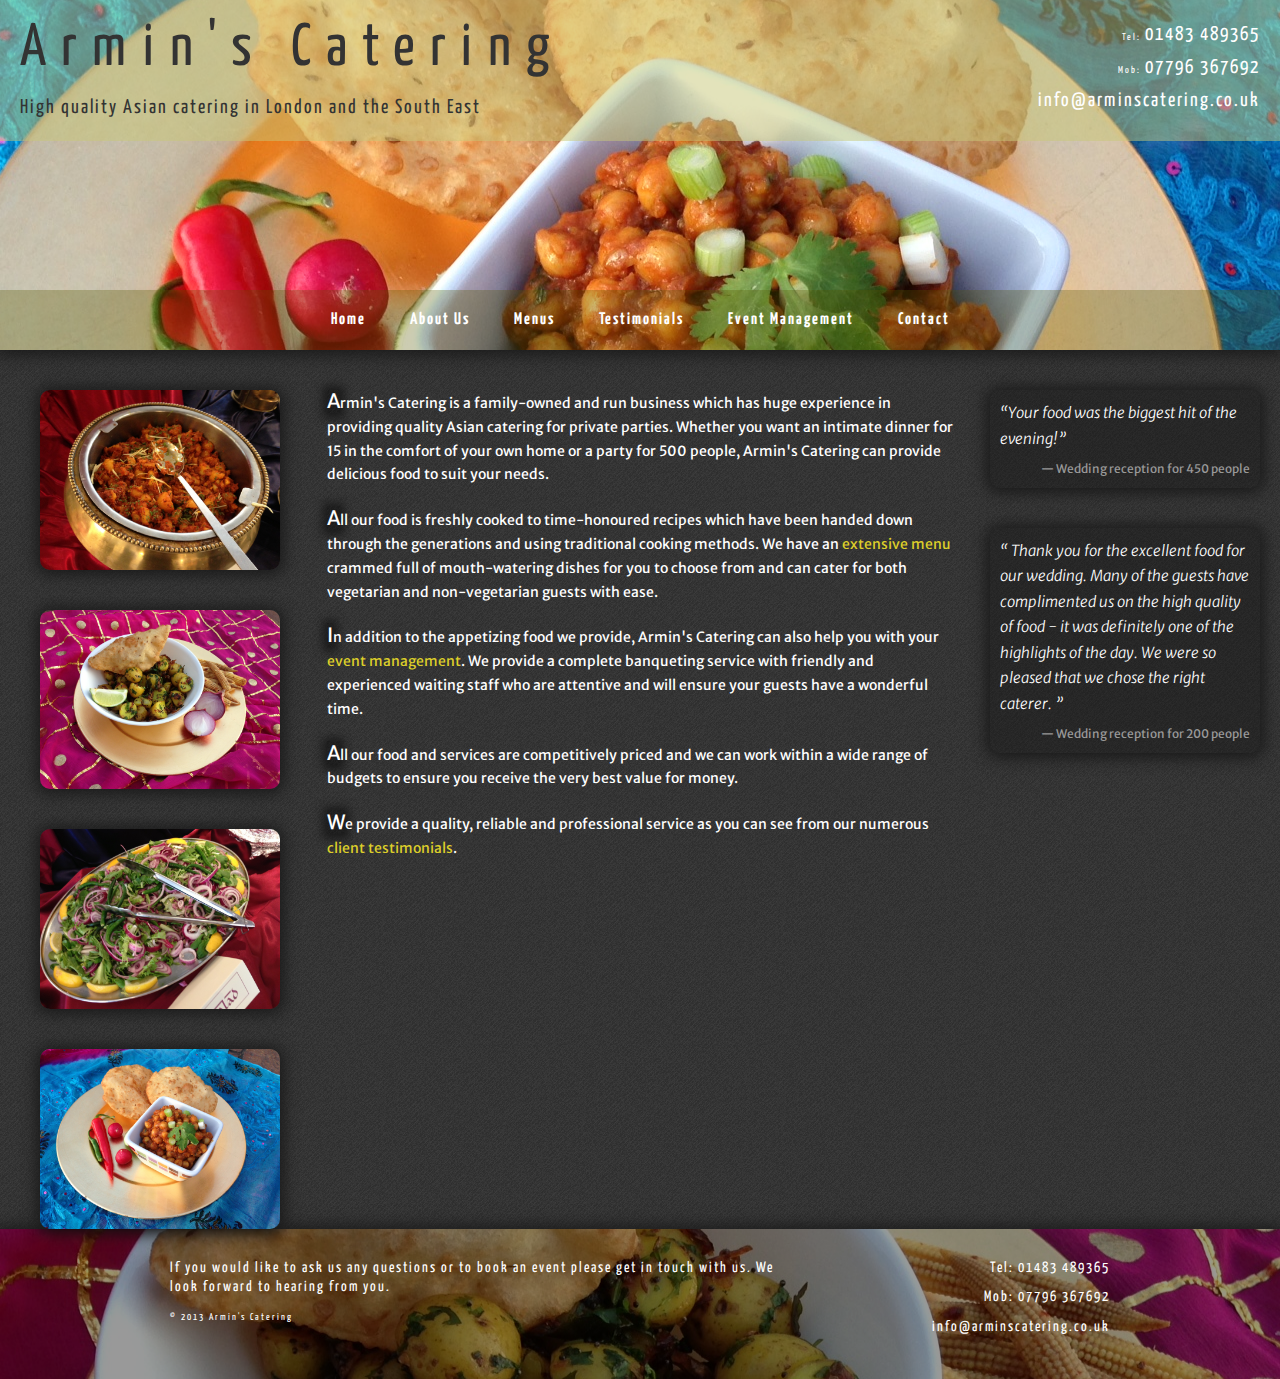
==== web/index.html @ c9bd6457 "Various tweaks." ====
<!DOCTYPE html>
<html lang="en">
	<head>
		<title>Armin's Catering</title>
		<meta name="viewport" content="width=device-width, initial-scale=1.0">
		<link href="bootstrap/css/bootstrap.min.css" rel="stylesheet" media="screen">
		<link href="main.css" rel="stylesheet" media="screen">
		<link href='http://fonts.googleapis.com/css?family=Lora' rel='stylesheet' type='text/css'>
		<link href='http://fonts.googleapis.com/css?family=Yanone+Kaffeesatz:300' rel='stylesheet' type='text/css'>
		<link href='http://fonts.googleapis.com/css?family=Merriweather+Sans:300' rel='stylesheet' type='text/css'>
		<link href='http://fonts.googleapis.com/css?family=Lovers+Quarrel' rel='stylesheet' type='text/css'>
	</head>

	<body class="home">
		<div class="row-fluid banner">
			<div class="span12">
				<div class="row-fluid headline">
					<div class="span8">
						<h1>Armin's Catering</h1>
						<p class="strap">High quality Asian catering in London and the South East</p>
					</div>
					<div class="span4 contact">
						<p>Tel: <span class="phone">01483 489365</span></p>
						<p>Mob: <span class="phone">07796 367692</span></p>
						<p class="phone"><a href="mailto:info@arminscatering.co.uk">info@arminscatering.co.uk</a></p>
					</div>
				</div>
				
				<div class="navigation">
					<ul>
						<li><a href="index.html">Home</a></li>
						<li><a href="about">About Us</a></li>
						<li><a href="menus">Menus</a></li>
						<li><a href="testimonials">Testimonials</a></li>
						<li><a href="events">Event Management</a></li>
						<li><a href="menus">Contact</a></li>
					</ul>
				</div>
			</div>
		</div>
		<div class="row-fluid body">
			<div class="span3 images">
				<img src="images/side3.jpg" />
				<img src="images/side2.jpg" />
				<img src="images/side1.jpg" />
				<img src="images/banner.jpg" />
			</div>
			
			<div class="span6 content">
				<p>
					Armin's Catering is a family-owned and run business which has huge experience in 
					providing quality Asian catering for private parties. Whether you want an intimate 
					dinner for 15 in the comfort of your own home or a party for 500 people, Armin's 
					Catering can provide delicious food to suit your needs.
				</p>
				<p>
					All our food is freshly cooked to time-honoured recipes which have been handed down 
					through the generations and using traditional cooking methods. We have an <a href="menu">extensive 
					menu</a> crammed full of mouth-watering dishes for you to choose from and can cater for 
					both vegetarian and non-vegetarian guests with ease.
				</p>
				<p>
					In addition to the appetizing food we provide, Armin's Catering can also help you 
					with your <a href="events">event management</a>. We provide a complete banqueting service with friendly 
					and experienced waiting staff who are attentive and will ensure your guests have a 
					wonderful time.
				</p>
				<p>
					All our food and services are competitively priced and we can work within a wide 
					range of budgets to ensure you receive the very best value for money.
				</p>
				<p>
					We provide a quality, reliable and professional service as you can see from our 
					numerous <a href="/testimonials">client testimonials</a>.
				</p>
			</div>
			<div class="span3 testimonials">
				<ul>
					<li>
						<blockquote>
							<p>Your food was the biggest hit of the evening!</p>
							<small>Wedding reception for 450 people</small>
						</blockquote>
					</li>
					<li>
						<blockquote>
							<p>
								Thank you for the excellent food for our wedding. Many of the guests have 
								complimented us on the high quality of food - it was definitely one of the 
								highlights of the day. We were so pleased that we chose the right caterer.
							</p>
							<small>Wedding reception for 200 people</small>
						</blockquote>
					</li>
				</ul>
			</div>
		</div>
		
		<div class="row-fluid footer">
			<div class="span12">
				<div class="row-fluid dark">
					<div class="container">
						<div class="span8">
							<p>
								If you would like to ask us any questions or to book an event please get in 
								touch with us. We look forward to hearing from you.
							</p>
							<p class="copyright">&copy; 2013 Armin's Catering</p>
						</div>
						<div class="span4 contact">
							<p>Tel: <span class="phone">01483 489365</span></p>
							<p>Mob: <span class="phone">07796 367692</span></p>
							<p class="phone"><a href="mailto:info@arminscatering.co.uk">info@arminscatering.co.uk</a></p>
						</div>
					</div>
				</div>
			</div>
		</div>
		
		<script src="jquery-1.10.0.min.js"></script>
	    <script src="bootstrap/js/bootstrap.min.js"></script>
	</body>
</html>
---- web/main.css ----
body {
	font-family: 'Merriweather Sans', sans-serif;
	background-image: url('images/debut_dark.png');
}

a,
a:visited,
a:hover {
	color: rgb(221, 207, 42);
}

.navigation ul {
	margin: 0;
	list-style-type: none;
	font-weight: bolder;
	font-size: 1.2em;
	text-align: center;
	background-color: rgba(85, 85, 0, .3);
}
	
	.navigation li {
		display: inline-block;
		padding: 20px;
	}
	
	.navigation a {
		color: white;
	}
	
.banner {
	height: 350px;
	background-image: url('images/banner.jpg');
	background-position: 50% 30%;
	box-shadow: 0 1px 15px 4px #1a1a1a;
	position: relative;
	font-family: 'Yanone Kaffeesatz', sans-serif;
}

	.banner .navigation {
		letter-spacing: 2px;
		position: absolute;
		bottom: 0;
		width: 100%;
	}
	
	.banner .headline {
		background-color: rgba(200, 200, 120, .5);
	}
		
	.banner .contact {
		font-size: 10px;
		text-align: right;
		padding: 25px 20px 20px 0;
		color: white;
		letter-spacing: 2px;
	}

		.banner .phone {
			font-size: 20px;
		}

	.banner a,
	.banner a:visited {
		color: white;
	}
	
	.banner h1 {
		font-size: 60px;
		letter-spacing: 15px;
		margin-top: 0px;
		line-height: 1.3em;
		padding: 10px 0 0 20px;
		font-weight: normal;
	}

		.banner .strap {
			padding: 0px 20px;
			font-size: 20px;
			letter-spacing: 2px;
		}
		
.footer {
	background-position: 50% 30%;
	background-image: url('images/side2.jpg');
	box-shadow: 0 1px 15px 4px #1a1a1a;
	font-family: 'Yanone Kaffeesatz', sans-serif;
	letter-spacing: 2px;
	font-size: 15px;
}

	.footer a,
	.footer a:visited {
		color: white;
	}

.dark {
	background-color: rgba(0, 0, 0, .4);
	height: 150px;
}

	.footer .container {
		color: white;
		padding: 30px 20px 30px 20px;
		line-height: 1.3em;
	}

		.footer .contact {
			text-align: right;
		}

		.footer .copyright {
			font-size: 10px;
		}

.body {
	color: white;
}

.content {
	margin: 40px 0 40px 0;
	padding: 0;
	line-height: 1.7em;
	font-size: 14px;
	color: white;
}

	.content p {
		margin-bottom: 20px;
	}

		.content p:first-letter { 
			font-size:140%;
			background-color: rgba(0, 0, 0, .4);
			box-shadow: 0 1px 10px 4px #1a1a1a;
		}

.images {
	padding: 0 20px 0 40px;
}

	.images img {
		margin: 40px 0 0 0;
		box-shadow: 0 1px 15px 4px #1a1a1a;
		border-radius: 10px;
	}

.testimonials {
	padding: 40px 20px 10px 10px;
}

	.testimonials ul {
		list-style-type: none;
		margin-left: 0;
	}

	.testimonials li {
		margin-bottom: 40px;
		background-color: rgba(20, 20, 20, .4);
		box-shadow: 0 1px 15px 4px #1a1a1a;
		border-radius: 10px;
		padding: 10px;
	}

	.testimonials blockquote {
		border: none;
		padding: 0;
		margin: 0;
		font-style: italic;
	}

		.testimonials blockquote p {
			font-size: 15px;
			line-height: 1.7em;
		}

		.testimonials blockquote p:before {
			content: open-quote;
		}

		.testimonials blockquote p:after {
			content: close-quote;
		}

	.testimonials small {
		text-align: right;
		font-style: normal;
		padding: 10px 0 0 0;
		line-height: 1.4em;
	}
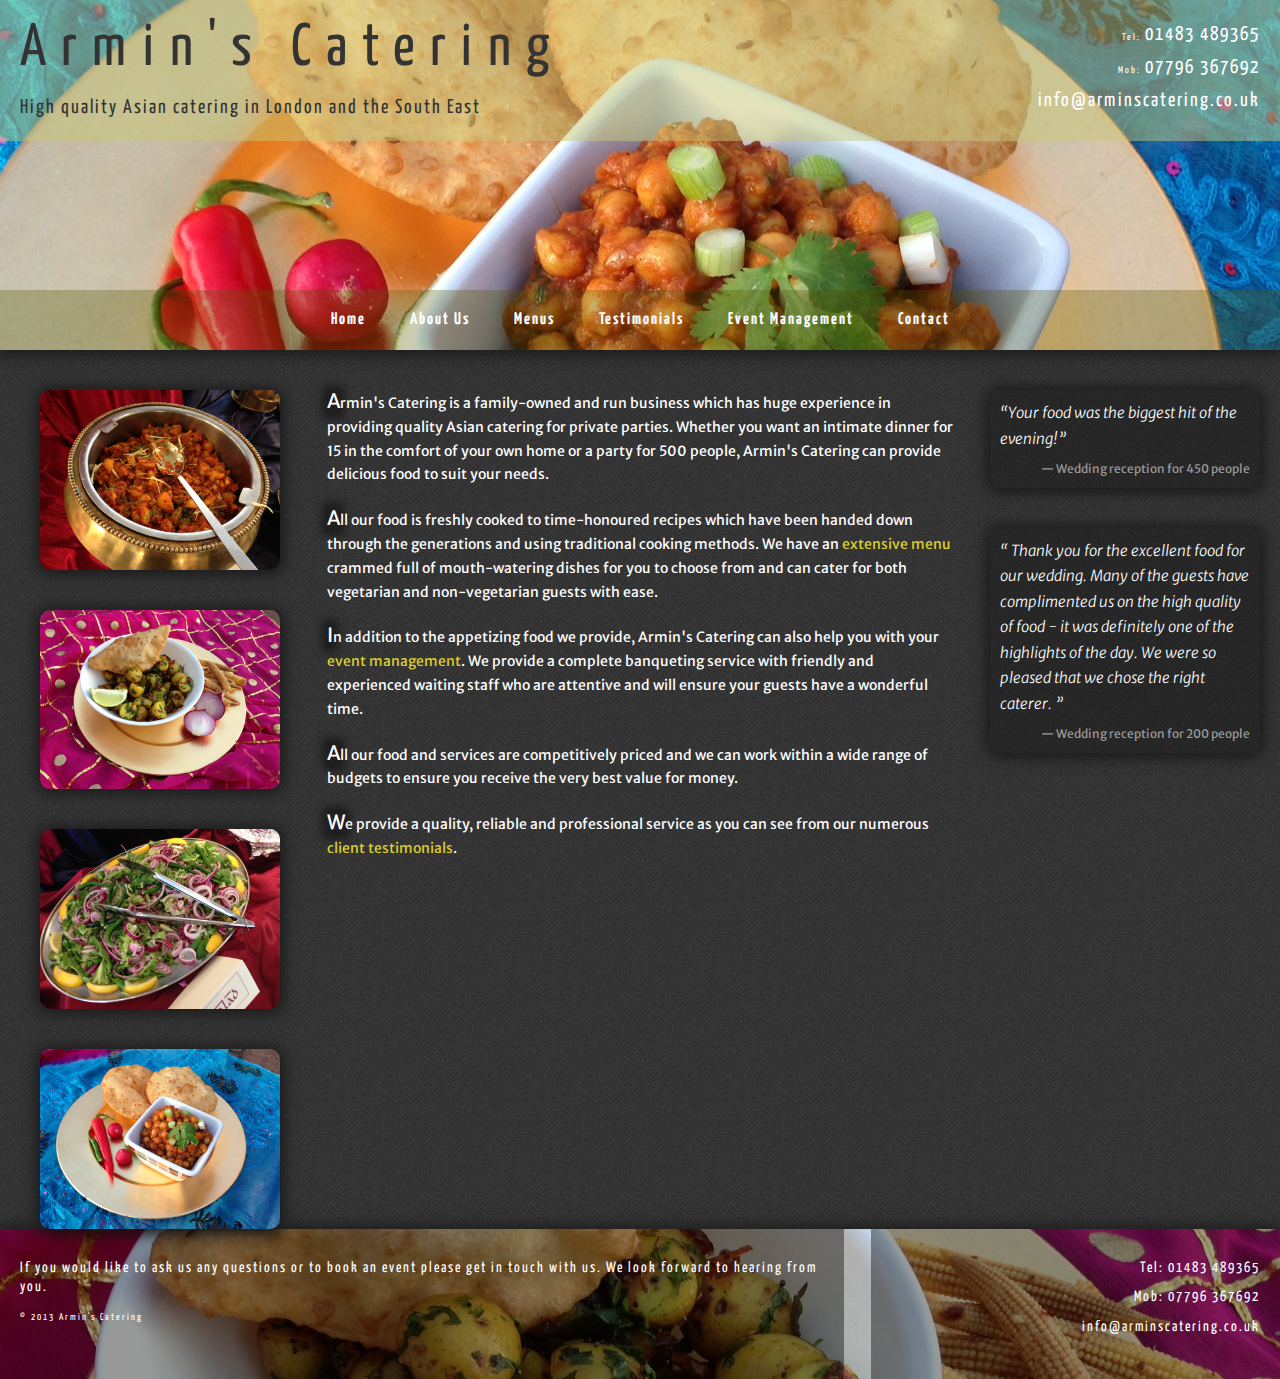
==== commit a2940dc3: "Cleaned up footer markup." ====
--- a/web/index.html
+++ b/web/index.html
@@ -5,10 +5,8 @@
 		<meta name="viewport" content="width=device-width, initial-scale=1.0">
 		<link href="bootstrap/css/bootstrap.min.css" rel="stylesheet" media="screen">
 		<link href="main.css" rel="stylesheet" media="screen">
-		<link href='http://fonts.googleapis.com/css?family=Lora' rel='stylesheet' type='text/css'>
 		<link href='http://fonts.googleapis.com/css?family=Yanone+Kaffeesatz:300' rel='stylesheet' type='text/css'>
 		<link href='http://fonts.googleapis.com/css?family=Merriweather+Sans:300' rel='stylesheet' type='text/css'>
-		<link href='http://fonts.googleapis.com/css?family=Lovers+Quarrel' rel='stylesheet' type='text/css'>
 	</head>
 
 	<body class="home">
@@ -97,23 +95,17 @@
 		</div>
 		
 		<div class="row-fluid footer">
-			<div class="span12">
-				<div class="row-fluid dark">
-					<div class="container">
-						<div class="span8">
-							<p>
-								If you would like to ask us any questions or to book an event please get in 
-								touch with us. We look forward to hearing from you.
-							</p>
-							<p class="copyright">&copy; 2013 Armin's Catering</p>
-						</div>
-						<div class="span4 contact">
-							<p>Tel: <span class="phone">01483 489365</span></p>
-							<p>Mob: <span class="phone">07796 367692</span></p>
-							<p class="phone"><a href="mailto:info@arminscatering.co.uk">info@arminscatering.co.uk</a></p>
-						</div>
-					</div>
-				</div>
+			<div class="span8 dark">
+				<p>
+					If you would like to ask us any questions or to book an event please get in 
+					touch with us. We look forward to hearing from you.
+				</p>
+				<p class="copyright">&copy; 2013 Armin's Catering</p>
+			</div>
+			<div class="span4 dark contact">
+				<p>Tel: <span class="phone">01483 489365</span></p>
+				<p>Mob: <span class="phone">07796 367692</span></p>
+				<p class="phone"><a href="mailto:info@arminscatering.co.uk">info@arminscatering.co.uk</a></p>
 			</div>
 		</div>
 		
--- a/web/main.css
+++ b/web/main.css
@@ -7,6 +7,10 @@
 a:visited,
 a:hover {
 	color: rgb(221, 207, 42);
+}
+
+.dark {
+	background-color: rgba(0, 0, 0, .4);
 }
 
 .navigation ul {
@@ -86,31 +90,27 @@
 	font-family: 'Yanone Kaffeesatz', sans-serif;
 	letter-spacing: 2px;
 	font-size: 15px;
+	color: white;
+	line-height: 1.3em;
 }
+
+	.footer > div {
+		height: 150px;
+		padding: 30px 20px 30px 20px;
+	}
 
 	.footer a,
 	.footer a:visited {
 		color: white;
 	}
 
-.dark {
-	background-color: rgba(0, 0, 0, .4);
-	height: 150px;
-}
-
-	.footer .container {
-		color: white;
-		padding: 30px 20px 30px 20px;
-		line-height: 1.3em;
+	.footer .contact {
+		text-align: right;
 	}
 
-		.footer .contact {
-			text-align: right;
-		}
-
-		.footer .copyright {
-			font-size: 10px;
-		}
+	.footer .copyright {
+		font-size: 10px;
+	}
 
 .body {
 	color: white;
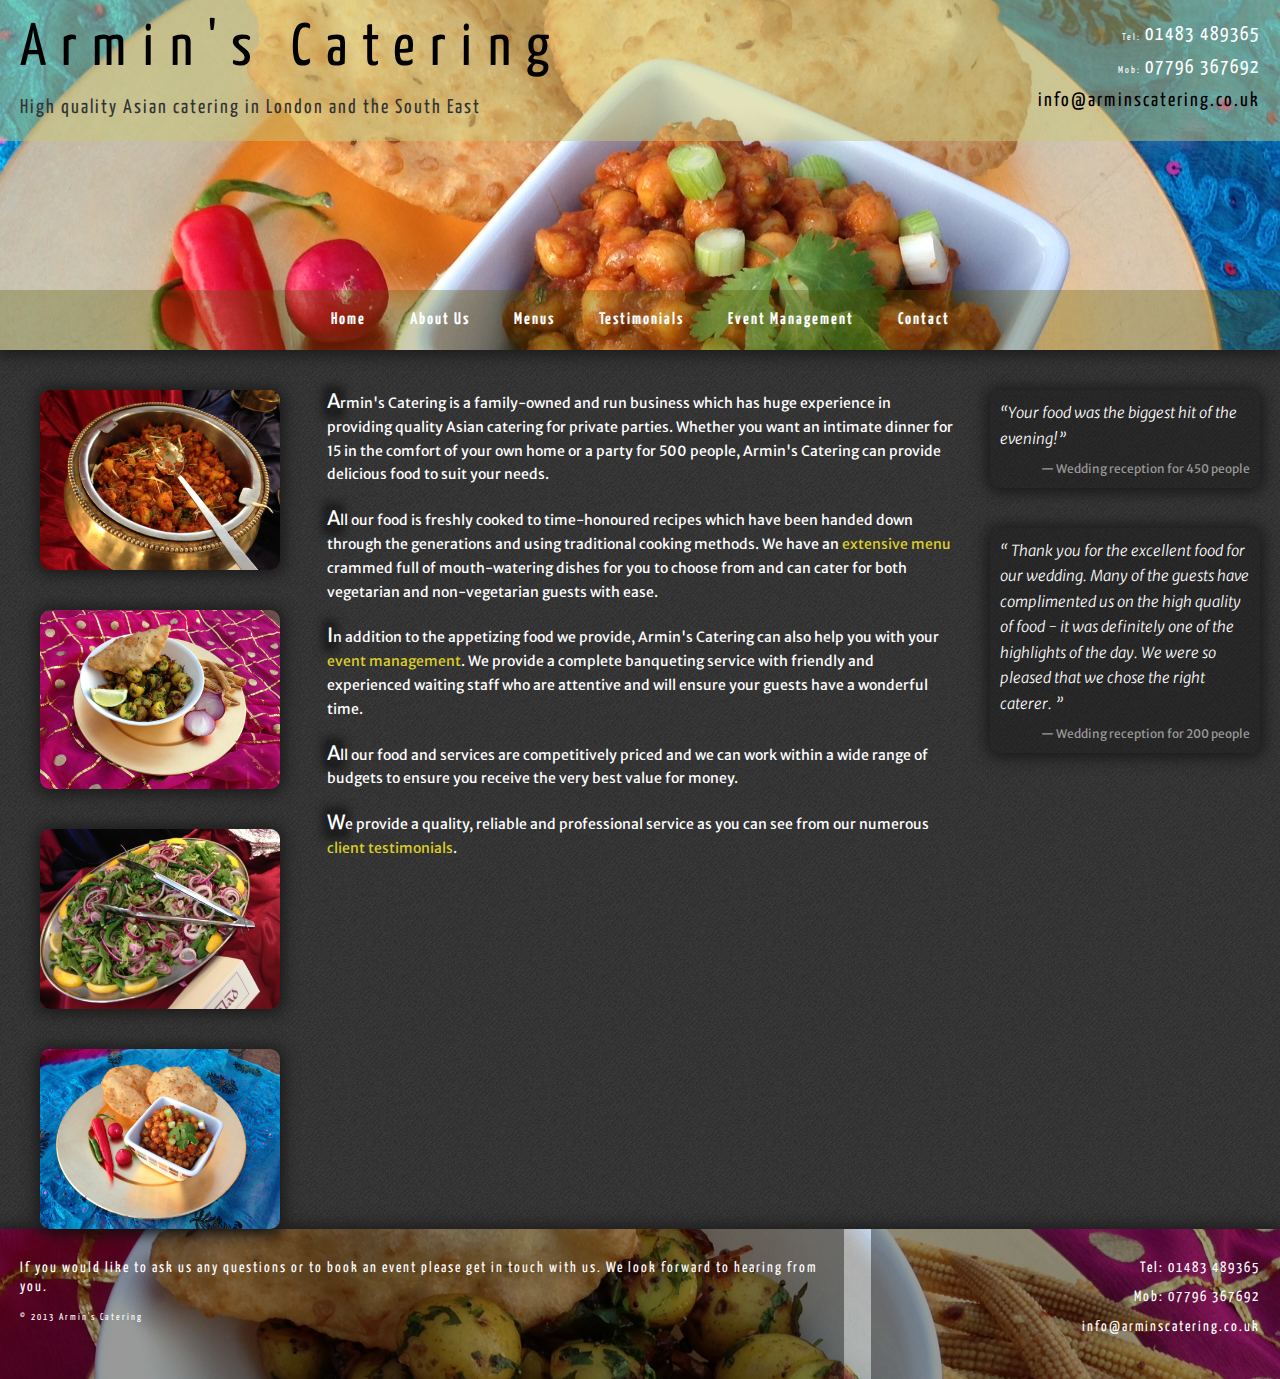
==== commit 29ceb52f: "Added meta data." ====
--- a/web/index.html
+++ b/web/index.html
@@ -2,6 +2,8 @@
 <html lang="en">
 	<head>
 		<title>Armin's Catering</title>
+		<meta name="keywords" content="indian,caterers,london,surrey,kent,party,wedding,occasions,food,asian" />
+		<meta name="description" content="Armin's Catering is a family-owned and run business with huge experience in providing quality, reasonably-priced Asian catering services" />
 		<meta name="viewport" content="width=device-width, initial-scale=1.0">
 		<link href="bootstrap/css/bootstrap.min.css" rel="stylesheet" media="screen">
 		<link href="main.css" rel="stylesheet" media="screen">
@@ -10,11 +12,11 @@
 	</head>
 
 	<body class="home">
-		<div class="row-fluid banner">
+		<div class="row-fluid header">
 			<div class="span12">
 				<div class="row-fluid headline">
 					<div class="span8">
-						<h1>Armin's Catering</h1>
+						<h1><a href="index.html">Armin's Catering</a></h1>
 						<p class="strap">High quality Asian catering in London and the South East</p>
 					</div>
 					<div class="span4 contact">
@@ -36,6 +38,7 @@
 				</div>
 			</div>
 		</div>
+		
 		<div class="row-fluid body">
 			<div class="span3 images">
 				<img src="images/side3.jpg" />
--- a/web/main.css
+++ b/web/main.css
@@ -13,25 +13,7 @@
 	background-color: rgba(0, 0, 0, .4);
 }
 
-.navigation ul {
-	margin: 0;
-	list-style-type: none;
-	font-weight: bolder;
-	font-size: 1.2em;
-	text-align: center;
-	background-color: rgba(85, 85, 0, .3);
-}
-	
-	.navigation li {
-		display: inline-block;
-		padding: 20px;
-	}
-	
-	.navigation a {
-		color: white;
-	}
-	
-.banner {
+.header {
 	height: 350px;
 	background-image: url('images/banner.jpg');
 	background-position: 50% 30%;
@@ -40,18 +22,44 @@
 	font-family: 'Yanone Kaffeesatz', sans-serif;
 }
 
-	.banner .navigation {
+	.header .navigation {
 		letter-spacing: 2px;
 		position: absolute;
 		bottom: 0;
 		width: 100%;
 	}
 	
-	.banner .headline {
+		.navigation ul {
+			margin: 0;
+			list-style-type: none;
+			font-weight: bolder;
+			font-size: 1.2em;
+			text-align: center;
+			background-color: rgba(85, 85, 0, .3);
+		}
+	
+			.navigation li {
+				display: inline-block;
+				padding: 20px;
+			}
+	
+			.navigation a {
+				color: white;
+			}
+	
+	.header .headline {
 		background-color: rgba(200, 200, 120, .5);
 	}
 		
-	.banner .contact {
+			.header .headline a,
+			.header .headline a:visited,
+			.header .headline a:active,
+			.header .headline a:hover {
+				color: black;
+				text-decoration: none;
+			}
+
+	.header .contact {
 		font-size: 10px;
 		text-align: right;
 		padding: 25px 20px 20px 0;
@@ -59,16 +67,16 @@
 		letter-spacing: 2px;
 	}
 
-		.banner .phone {
+		.header .phone {
 			font-size: 20px;
 		}
 
-	.banner a,
-	.banner a:visited {
+	.header a,
+	.header a:visited {
 		color: white;
 	}
 	
-	.banner h1 {
+	.header h1 {
 		font-size: 60px;
 		letter-spacing: 15px;
 		margin-top: 0px;
@@ -77,7 +85,7 @@
 		font-weight: normal;
 	}
 
-		.banner .strap {
+		.header .strap {
 			padding: 0px 20px;
 			font-size: 20px;
 			letter-spacing: 2px;
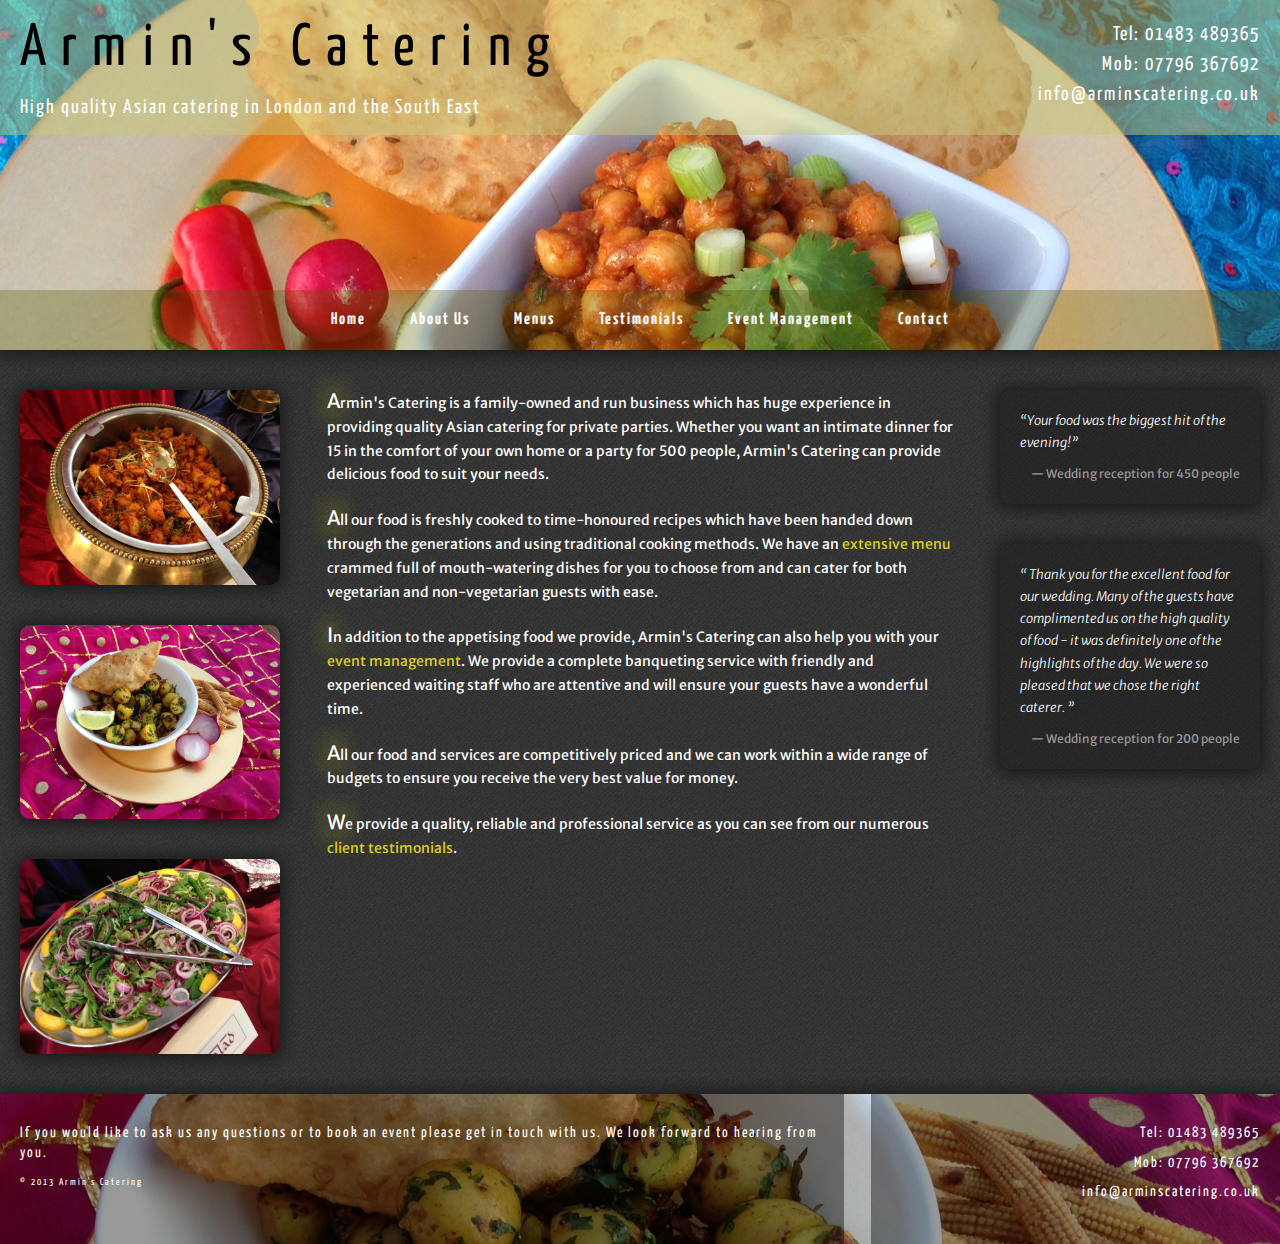
==== commit 396bf441: "Added testimonials style and copy." ====
--- a/web/index.html
+++ b/web/index.html
@@ -29,22 +29,21 @@
 				<div class="navigation">
 					<ul>
 						<li><a href="index.html">Home</a></li>
-						<li><a href="about">About Us</a></li>
-						<li><a href="menus">Menus</a></li>
-						<li><a href="testimonials">Testimonials</a></li>
-						<li><a href="events">Event Management</a></li>
-						<li><a href="menus">Contact</a></li>
+						<li><a href="about.html">About Us</a></li>
+						<li><a href="menus.html">Menus</a></li>
+						<li><a href="testimonials.html">Testimonials</a></li>
+						<li><a href="events.html">Event Management</a></li>
+						<li><a href="contact.html">Contact</a></li>
 					</ul>
 				</div>
 			</div>
 		</div>
 		
-		<div class="row-fluid body">
-			<div class="span3 images">
-				<img src="images/side3.jpg" />
-				<img src="images/side2.jpg" />
-				<img src="images/side1.jpg" />
-				<img src="images/banner.jpg" />
+		<div class="row-fluid">
+			<div class="span3 side">
+				<img class="panel" src="images/side3.jpg" />
+				<img class="panel" src="images/side2.jpg" />
+				<img class="panel" src="images/side1.jpg" />
 			</div>
 			
 			<div class="span6 content">
@@ -56,13 +55,13 @@
 				</p>
 				<p>
 					All our food is freshly cooked to time-honoured recipes which have been handed down 
-					through the generations and using traditional cooking methods. We have an <a href="menu">extensive 
+					through the generations and using traditional cooking methods. We have an <a href="menu.html">extensive 
 					menu</a> crammed full of mouth-watering dishes for you to choose from and can cater for 
 					both vegetarian and non-vegetarian guests with ease.
 				</p>
 				<p>
-					In addition to the appetizing food we provide, Armin's Catering can also help you 
-					with your <a href="events">event management</a>. We provide a complete banqueting service with friendly 
+					In addition to the appetising food we provide, Armin's Catering can also help you 
+					with your <a href="events.html">event management</a>. We provide a complete banqueting service with friendly 
 					and experienced waiting staff who are attentive and will ensure your guests have a 
 					wonderful time.
 				</p>
@@ -72,18 +71,18 @@
 				</p>
 				<p>
 					We provide a quality, reliable and professional service as you can see from our 
-					numerous <a href="/testimonials">client testimonials</a>.
+					numerous <a href="testimonials.html">client testimonials</a>.
 				</p>
 			</div>
-			<div class="span3 testimonials">
+			<div class="span3 side testimonials">
 				<ul>
-					<li>
+					<li class="panel">
 						<blockquote>
 							<p>Your food was the biggest hit of the evening!</p>
 							<small>Wedding reception for 450 people</small>
 						</blockquote>
 					</li>
-					<li>
+					<li class="panel">
 						<blockquote>
 							<p>
 								Thank you for the excellent food for our wedding. Many of the guests have 
--- a/web/main.css
+++ b/web/main.css
@@ -1,6 +1,7 @@
 body {
 	font-family: 'Merriweather Sans', sans-serif;
 	background-image: url('images/debut_dark.png');
+	color: white;
 }
 
 a,
@@ -60,15 +61,18 @@
 			}
 
 	.header .contact {
-		font-size: 10px;
+		font-size: 20px;
 		text-align: right;
 		padding: 25px 20px 20px 0;
 		color: white;
 		letter-spacing: 2px;
 	}
 
-		.header .phone {
-			font-size: 20px;
+		.header .contact a,
+		.header .contact a:visited,
+		.header .contact a:active,
+		.header .contact a:hover {
+			color: white;
 		}
 
 	.header a,
@@ -120,10 +124,6 @@
 		font-size: 10px;
 	}
 
-.body {
-	color: white;
-}
-
 .content {
 	margin: 40px 0 40px 0;
 	padding: 0;
@@ -136,36 +136,45 @@
 		margin-bottom: 20px;
 	}
 
-		.content p:first-letter { 
+		.content > p:first-letter { 
 			font-size:140%;
-			background-color: rgba(0, 0, 0, .4);
-			box-shadow: 0 1px 10px 4px #1a1a1a;
-		}
-
-.images {
-	padding: 0 20px 0 40px;
-}
-
-	.images img {
-		margin: 40px 0 0 0;
-		box-shadow: 0 1px 15px 4px #1a1a1a;
-		border-radius: 10px;
-	}
-
-.testimonials {
-	padding: 40px 20px 10px 10px;
-}
-
-	.testimonials ul {
-		list-style-type: none;
-		margin-left: 0;
-	}
+			background-color: rgba(250, 250, 0, .08);
+			box-shadow: 0 1px 15px 8px rgba(250, 250, 0, .1);
+		}
+
+.panel {
+	margin-bottom: 40px;
+	background-color: rgba(20, 20, 20, .4);
+	box-shadow: 0 1px 15px 4px #1a1a1a;
+	border-radius: 10px;
+}
+
+.cutout {
+	margin-bottom: 40px;
+	background-color: rgba(20, 20, 20, .4);
+	box-shadow: inset 0 1px 15px 4px #1a1a1a;
+	border-radius: 10px;
+}
+
+.side {
+	padding: 40px 20px 0 20px;
+}
+
+h1 {
+	font-family: 'Yanone Kaffeesatz', sans-serif;
+	font-size: 40px;
+	letter-spacing: 8px;
+	margin-top: 0px;
+	line-height: 1.3em;
+	font-weight: normal;
+}
+
+.testimonials ul {
+	list-style-type: none;
+	margin-left: 0;
+}
 
 	.testimonials li {
-		margin-bottom: 40px;
-		background-color: rgba(20, 20, 20, .4);
-		box-shadow: 0 1px 15px 4px #1a1a1a;
-		border-radius: 10px;
 		padding: 10px;
 	}
 
@@ -174,10 +183,11 @@
 		padding: 0;
 		margin: 0;
 		font-style: italic;
-	}
-
-		.testimonials blockquote p {
-			font-size: 15px;
+		padding: 10px;
+	}
+
+		.home .testimonials blockquote p {
+			font-size: 13px;
 			line-height: 1.7em;
 		}
 
@@ -189,9 +199,31 @@
 			content: close-quote;
 		}
 
-	.testimonials small {
+	small {
 		text-align: right;
 		font-style: normal;
 		padding: 10px 0 0 0;
 		line-height: 1.4em;
 	}
+
+.testimonials .side-image {
+	height: 600px;
+	background-image: url('images/side2.jpg');
+	background-position: 40% 40%;
+	background-size: 2200px;
+}
+
+	.testimonials .testimonials blockquote small {
+		padding-top: 0;
+	}
+
+	.testimonials .testimonials blockquote small:before {
+		content: none;
+	}
+
+	.testimonials .testimonials blockquote p {
+		line-height: 1.7em;
+		font-size: 14px;
+		margin-bottom: 10px;
+	}
+	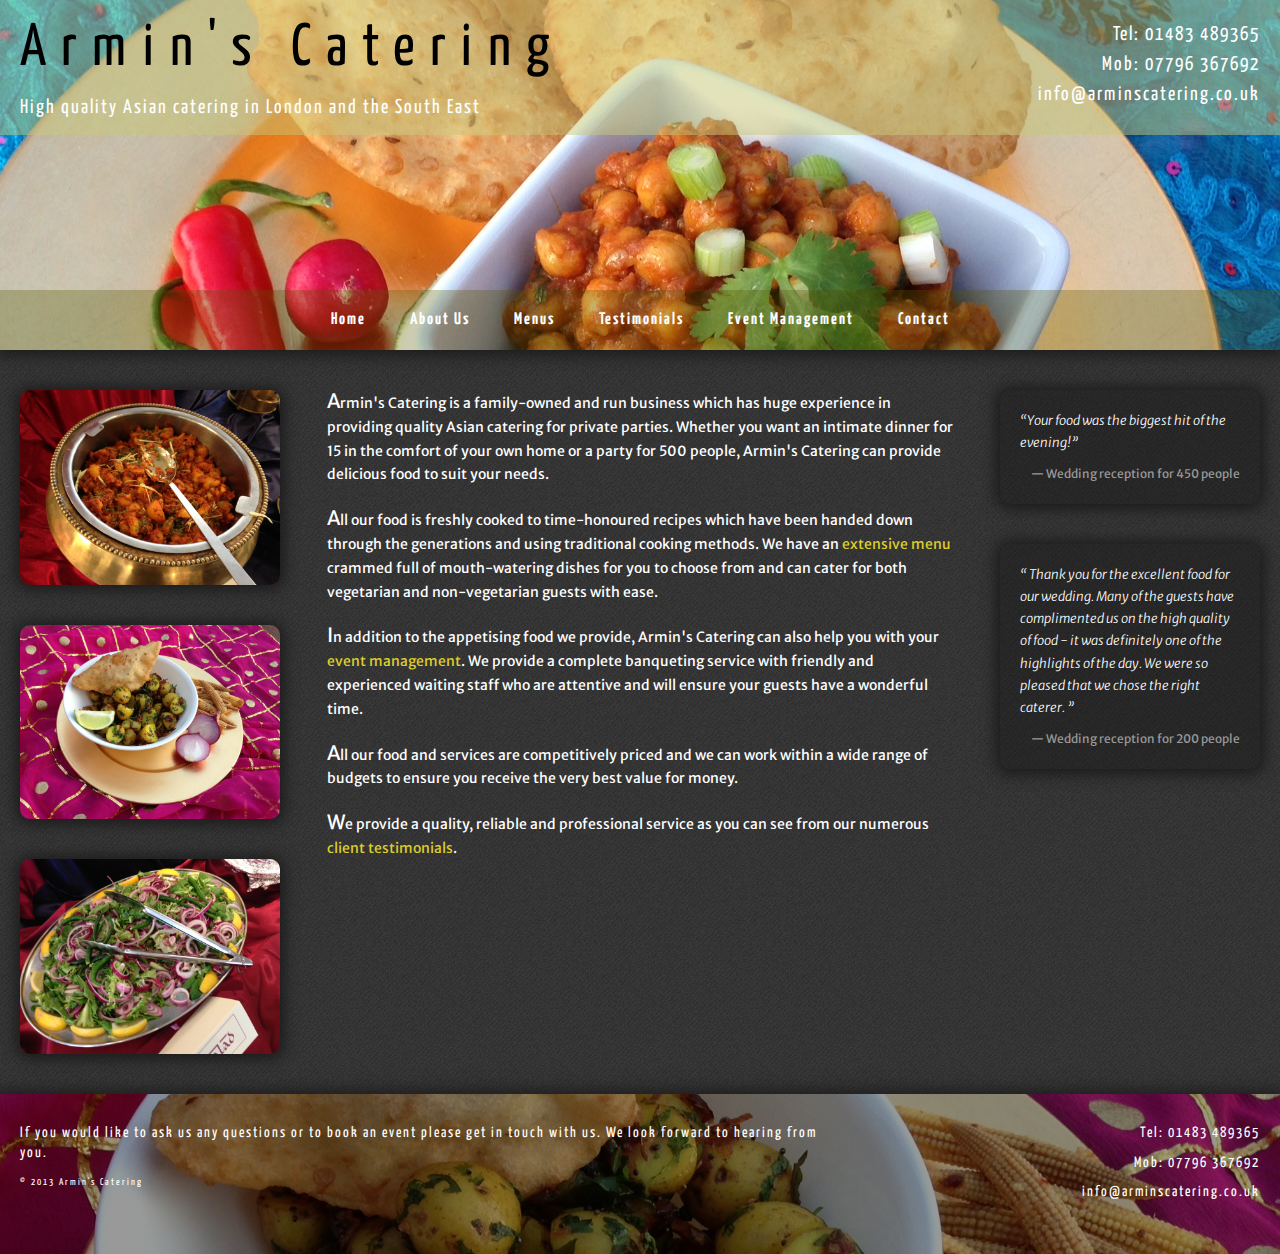
==== commit 8d23e55f: "Added about and events pages and fixed footer CSS." ====
--- a/web/index.html
+++ b/web/index.html
@@ -97,17 +97,19 @@
 		</div>
 		
 		<div class="row-fluid footer">
-			<div class="span8 dark">
-				<p>
-					If you would like to ask us any questions or to book an event please get in 
-					touch with us. We look forward to hearing from you.
-				</p>
-				<p class="copyright">&copy; 2013 Armin's Catering</p>
-			</div>
-			<div class="span4 dark contact">
-				<p>Tel: <span class="phone">01483 489365</span></p>
-				<p>Mob: <span class="phone">07796 367692</span></p>
-				<p class="phone"><a href="mailto:info@arminscatering.co.uk">info@arminscatering.co.uk</a></p>
+			<div class="dark">
+				<div class="span8">
+					<p>
+						If you would like to ask us any questions or to book an event please get in 
+						touch with us. We look forward to hearing from you.
+					</p>
+					<p class="copyright">&copy; 2013 Armin's Catering</p>
+				</div>
+				<div class="span4 contact">
+					<p>Tel: <span class="phone">01483 489365</span></p>
+					<p>Mob: <span class="phone">07796 367692</span></p>
+					<p class="phone"><a href="mailto:info@arminscatering.co.uk">info@arminscatering.co.uk</a></p>
+				</div>
 			</div>
 		</div>
 		
--- a/web/main.css
+++ b/web/main.css
@@ -107,7 +107,7 @@
 }
 
 	.footer > div {
-		height: 150px;
+		height: 100px;
 		padding: 30px 20px 30px 20px;
 	}
 
@@ -138,8 +138,8 @@
 
 		.content > p:first-letter { 
 			font-size:140%;
-			background-color: rgba(250, 250, 0, .08);
-			box-shadow: 0 1px 15px 8px rgba(250, 250, 0, .1);
+/* 			background-color: rgba(250, 250, 0, .08); */
+/* 			box-shadow: 0 1px 15px 8px rgba(250, 250, 0, .1); */
 		}
 
 .panel {
@@ -207,7 +207,6 @@
 	}
 
 .testimonials .side-image {
-	height: 600px;
 	background-image: url('images/side2.jpg');
 	background-position: 40% 40%;
 	background-size: 2200px;
@@ -226,4 +225,48 @@
 		font-size: 14px;
 		margin-bottom: 10px;
 	}
-	+
+.label {
+	width: 100px;
+	text-align: right;
+	background: none;
+	font-size: 14px;
+	padding-right: 10px;
+	font-weight: normal;
+}
+
+.side-image {
+	height: 600px;
+}
+
+.contact .side-image {
+	background-image: url('images/side3.jpg');
+	background-position: 90% 40%;
+	background-size: 800px;
+}
+
+.content .contact {
+	padding: 20px;
+}
+
+	.content .contact .phone {
+		font-size: 140%;
+	}
+	
+.menus .side-image {
+	background-image: url('images/side2.jpg');
+	background-position: 90% 40%;
+	background-size: 800px;
+}
+
+.about .side-image {
+	background-image: url('images/side2.jpg');
+	background-position: 90% 40%;
+	background-size: 800px;
+}
+
+.event .side-image {
+	background-image: url('images/side2.jpg');
+	background-position: 90% 40%;
+	background-size: 800px;
+}
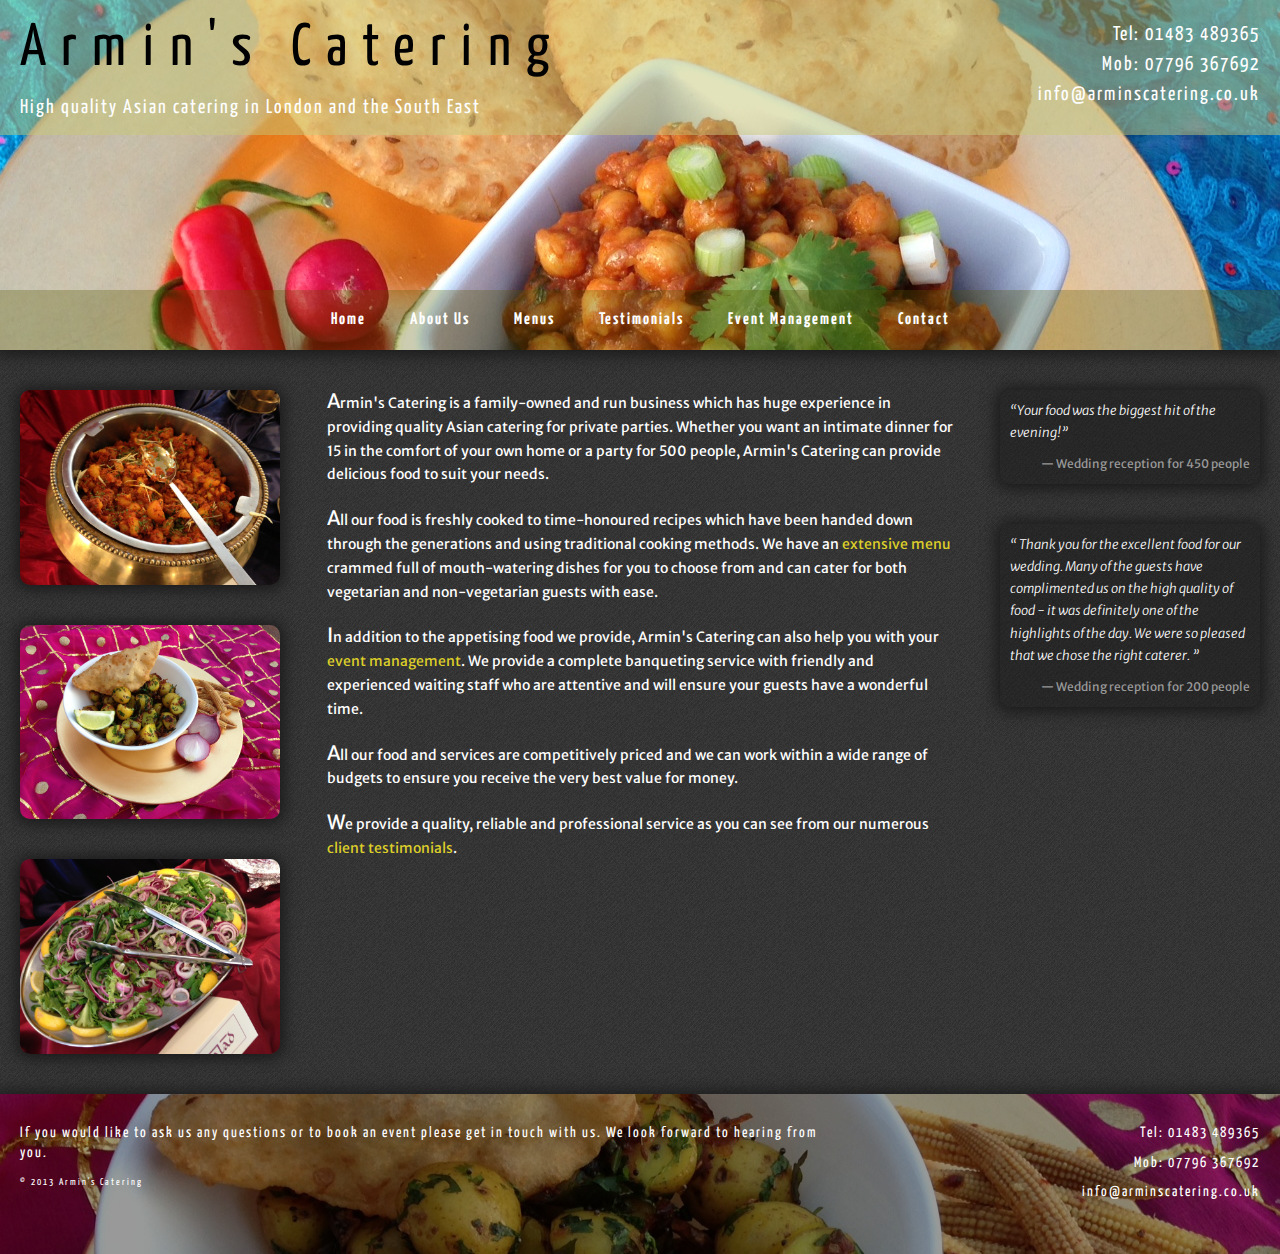
==== commit 4dfa1391: "Fixed menu link in index page copy." ====
--- a/web/index.html
+++ b/web/index.html
@@ -55,7 +55,7 @@
 				</p>
 				<p>
 					All our food is freshly cooked to time-honoured recipes which have been handed down 
-					through the generations and using traditional cooking methods. We have an <a href="menu.html">extensive 
+					through the generations and using traditional cooking methods. We have an <a href="menus.html">extensive 
 					menu</a> crammed full of mouth-watering dishes for you to choose from and can cater for 
 					both vegetarian and non-vegetarian guests with ease.
 				</p>
--- a/web/main.css
+++ b/web/main.css
@@ -186,6 +186,10 @@
 		padding: 10px;
 	}
 
+		.home .testimonials blockquote {
+			padding: 0px;
+		}
+
 		.home .testimonials blockquote p {
 			font-size: 13px;
 			line-height: 1.7em;
@@ -247,6 +251,7 @@
 
 .content .contact {
 	padding: 20px;
+	margin-right: 20px;
 }
 
 	.content .contact .phone {
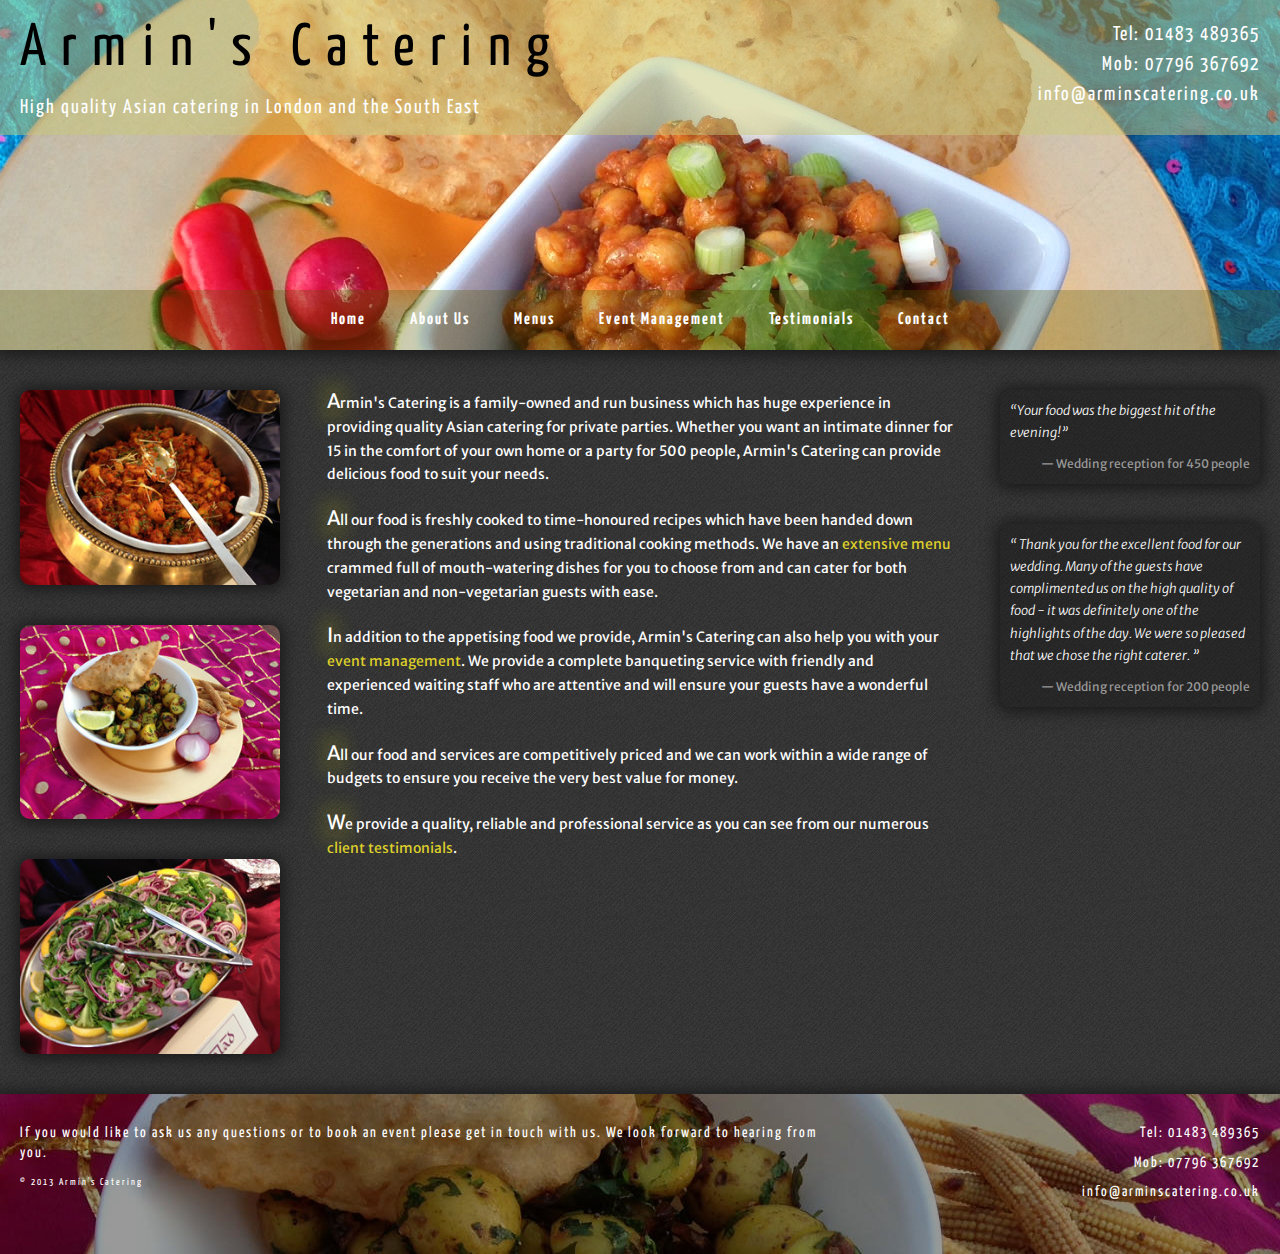
==== commit 20ca7f6b: "Resized images." ====
--- a/web/index.html
+++ b/web/index.html
@@ -31,8 +31,8 @@
 						<li><a href="index.html">Home</a></li>
 						<li><a href="about.html">About Us</a></li>
 						<li><a href="menus.html">Menus</a></li>
+						<li><a href="events.html">Event Management</a></li>
 						<li><a href="testimonials.html">Testimonials</a></li>
-						<li><a href="events.html">Event Management</a></li>
 						<li><a href="contact.html">Contact</a></li>
 					</ul>
 				</div>
@@ -41,9 +41,9 @@
 		
 		<div class="row-fluid">
 			<div class="span3 side">
-				<img class="panel" src="images/side3.jpg" />
-				<img class="panel" src="images/side2.jpg" />
-				<img class="panel" src="images/side1.jpg" />
+				<img class="panel" src="images/panel3.jpg" />
+				<img class="panel" src="images/panel2.jpg" />
+				<img class="panel" src="images/panel1.jpg" />
 			</div>
 			
 			<div class="span6 content">
--- a/web/main.css
+++ b/web/main.css
@@ -97,7 +97,7 @@
 		
 .footer {
 	background-position: 50% 30%;
-	background-image: url('images/side2.jpg');
+	background-image: url('images/footer.jpg');
 	box-shadow: 0 1px 15px 4px #1a1a1a;
 	font-family: 'Yanone Kaffeesatz', sans-serif;
 	letter-spacing: 2px;
@@ -138,8 +138,8 @@
 
 		.content > p:first-letter { 
 			font-size:140%;
-/* 			background-color: rgba(250, 250, 0, .08); */
-/* 			box-shadow: 0 1px 15px 8px rgba(250, 250, 0, .1); */
+ 			background-color: rgba(250, 250, 0, .08);
+ 			box-shadow: 0 1px 15px 8px rgba(250, 250, 0, .1);
 		}
 
 .panel {
@@ -213,7 +213,6 @@
 .testimonials .side-image {
 	background-image: url('images/side2.jpg');
 	background-position: 40% 40%;
-	background-size: 2200px;
 }
 
 	.testimonials .testimonials blockquote small {
@@ -259,19 +258,36 @@
 	}
 	
 .menus .side-image {
-	background-image: url('images/side2.jpg');
+	background-image: url('images/side4.jpg');
+	background-position: 20% 40%;
+} 
+
+.menus .content ul {
+        list-style-type: none;
+        padding: 0;
+        margin: 20px;
+}
+
+.menus .content li {
+        background-image: url(images/pdficon_small.png);
+        background-repeat: no-repeat;
+        background-position: 0 .4em;
+        padding-left: 24px;
+        line-height: 28px;
+}
+
+.menus .content a.pdf {
+        background-image: url(images/pdficon_small.png);
+        background-repeat: no-repeat;
+        padding-left: 20px;
+}
+
+.about .side-image {
+	background-image: url('images/side1.jpg');
 	background-position: 90% 40%;
-	background-size: 800px;
-}
-
-.about .side-image {
-	background-image: url('images/side2.jpg');
-	background-position: 90% 40%;
-	background-size: 800px;
 }
 
 .event .side-image {
-	background-image: url('images/side2.jpg');
-	background-position: 90% 40%;
-	background-size: 800px;
-}
+	background-image: url('images/side5.jpg');
+	background-position: 50% 40%;
+}
